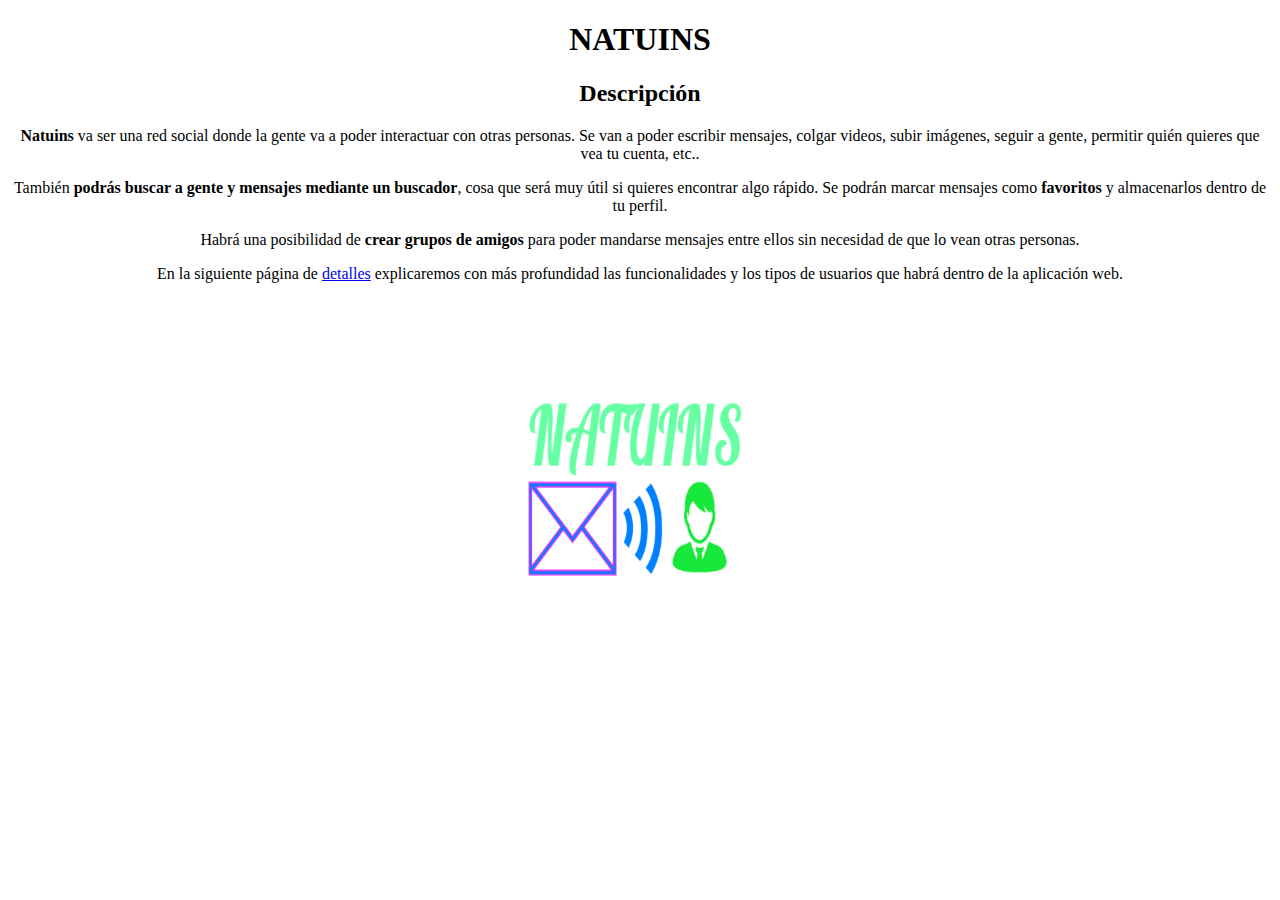
==== index.html @ 3162c026 "Add files via upload" ====
<!DOCTYPE html>
<html>
<head>
	<meta charset="UTF-8">
	<title>NATUINS</title>
</head>

<body>

	<div align="center">

	<h1>NATUINS</h1>

	<h2>Descripción</h2>

	<p><b>Natuins</b> va ser una red social donde la gente va a poder interactuar con otras personas. Se van a poder escribir mensajes, colgar videos, subir imágenes, seguir a gente, permitir quién quieres que vea tu cuenta, etc..</p>

	<p>También <b>podrás buscar a gente y mensajes mediante un buscador</b>, cosa que será muy útil si quieres encontrar algo rápido. Se podrán marcar mensajes como <b>favoritos</b> y almacenarlos dentro de tu perfil.</p>

	<p>Habrá una posibilidad de <b>crear grupos de amigos</b> para poder mandarse mensajes entre ellos sin necesidad de que lo vean otras personas.</p>

	<p>En la siguiente página de <a href="detalles.html">detalles</a> explicaremos con más profundidad las funcionalidades y los tipos de usuarios que habrá dentro de la aplicación web.</p>

	<img src="logotipo.png"	width ="500" height ="500"/>

</div>

</body>
</html>
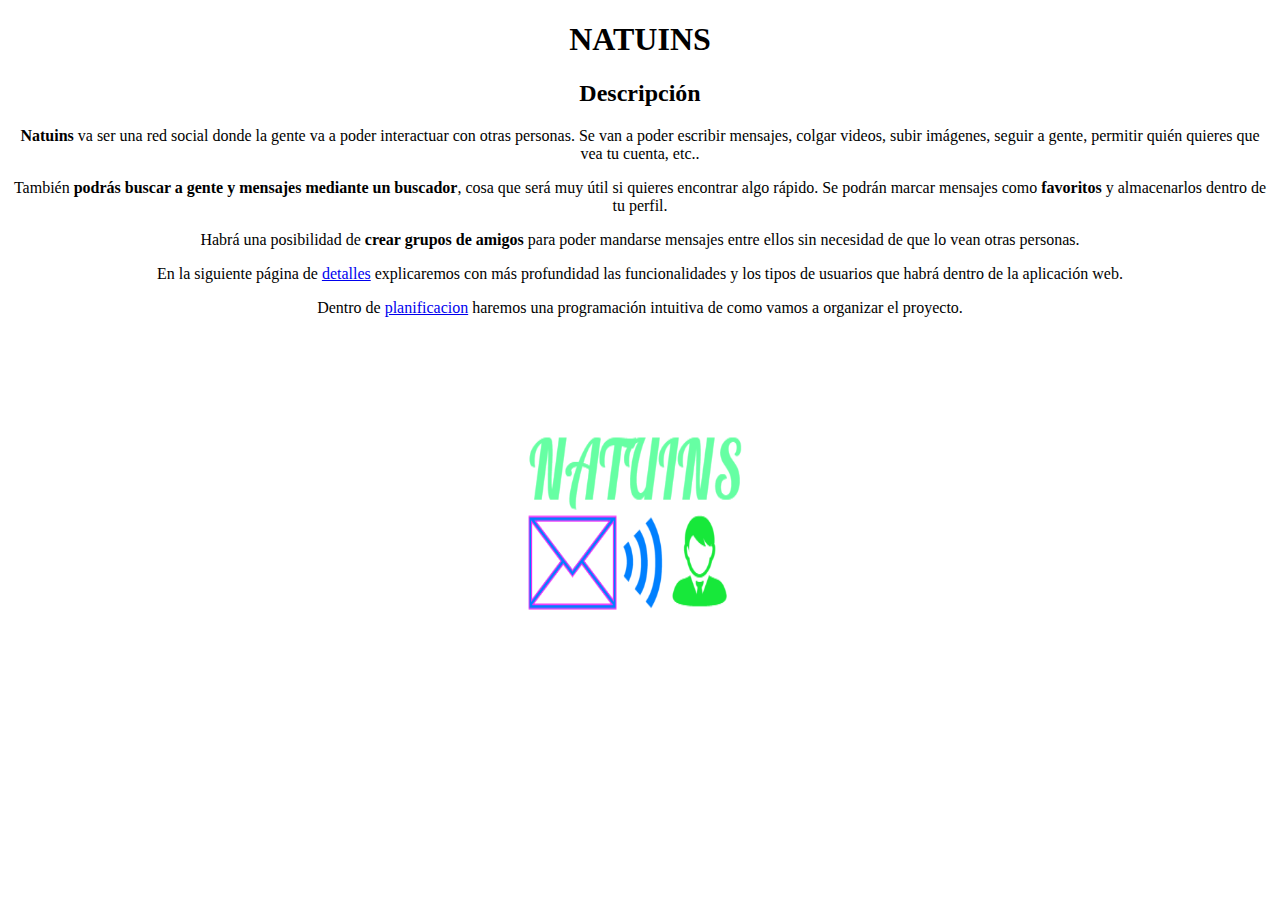
==== commit 36ad403c: "Add files via upload" ====
--- a/index.html
+++ b/index.html
@@ -21,6 +21,8 @@
 
 	<p>En la siguiente página de <a href="detalles.html">detalles</a> explicaremos con más profundidad las funcionalidades y los tipos de usuarios que habrá dentro de la aplicación web.</p>
 
+	<p>Dentro de <a href="planificacion.html">planificacion</a> haremos una programación intuitiva de como vamos a organizar el proyecto.</p>
+
 	<img src="logotipo.png"	width ="500" height ="500"/>
 
 </div>
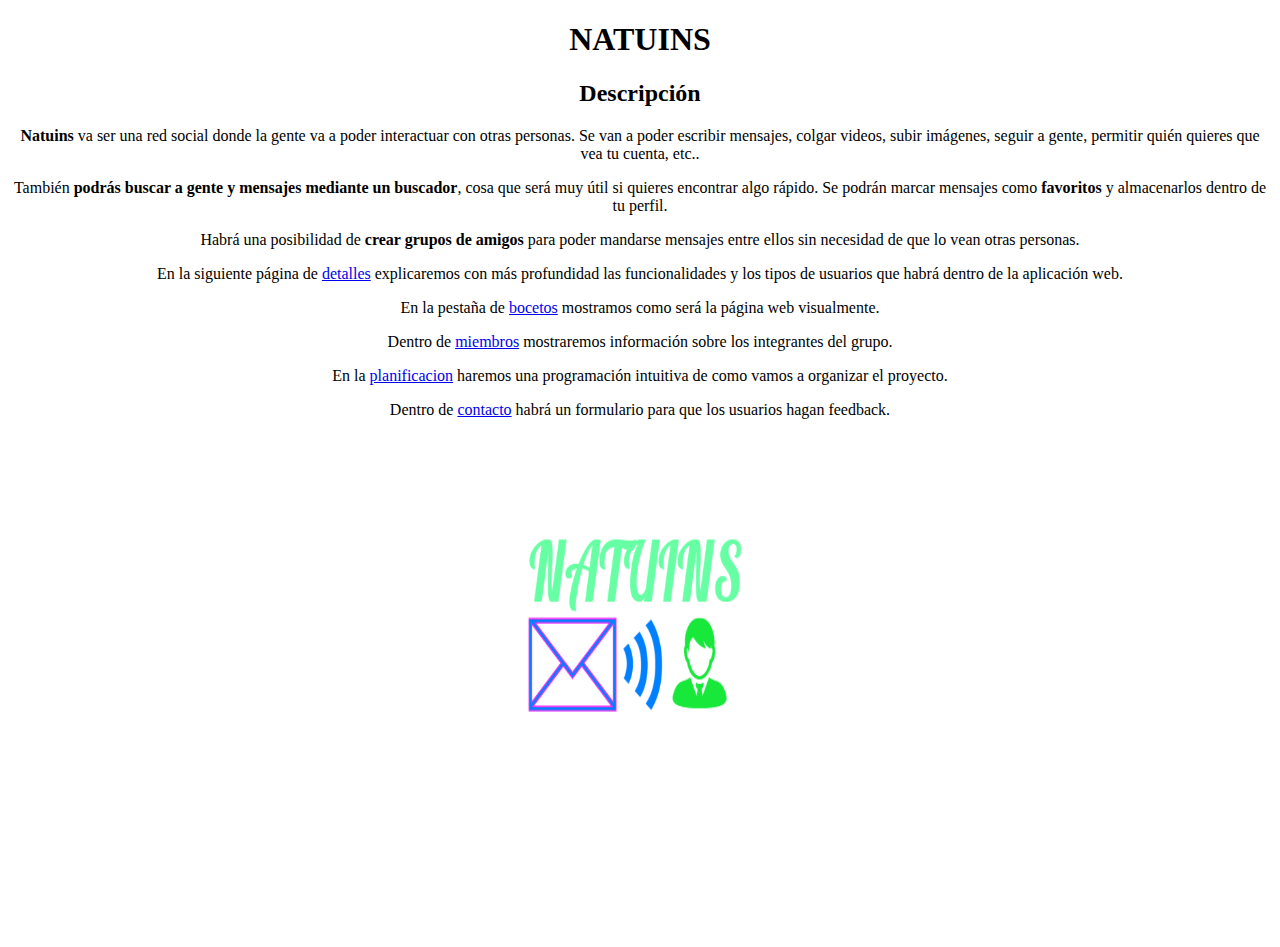
==== commit 567c97e6: "Add files via upload" ====
--- a/index.html
+++ b/index.html
@@ -21,7 +21,13 @@
 
 	<p>En la siguiente página de <a href="detalles.html">detalles</a> explicaremos con más profundidad las funcionalidades y los tipos de usuarios que habrá dentro de la aplicación web.</p>
 
-	<p>Dentro de <a href="planificacion.html">planificacion</a> haremos una programación intuitiva de como vamos a organizar el proyecto.</p>
+	<p>En la pestaña de <a href="bocetos.html">bocetos</a> mostramos como será la página web visualmente.</p>
+
+	<p>Dentro de <a href="miembros.html">miembros</a> mostraremos información sobre los integrantes del grupo.</p>
+
+	<p>En la <a href="planificacion.html">planificacion</a> haremos una programación intuitiva de como vamos a organizar el proyecto.</p>
+
+	<p>Dentro de <a href="contacto.html">contacto</a> habrá un formulario para que los usuarios hagan feedback.</p>
 
 	<img src="logotipo.png"	width ="500" height ="500"/>
 
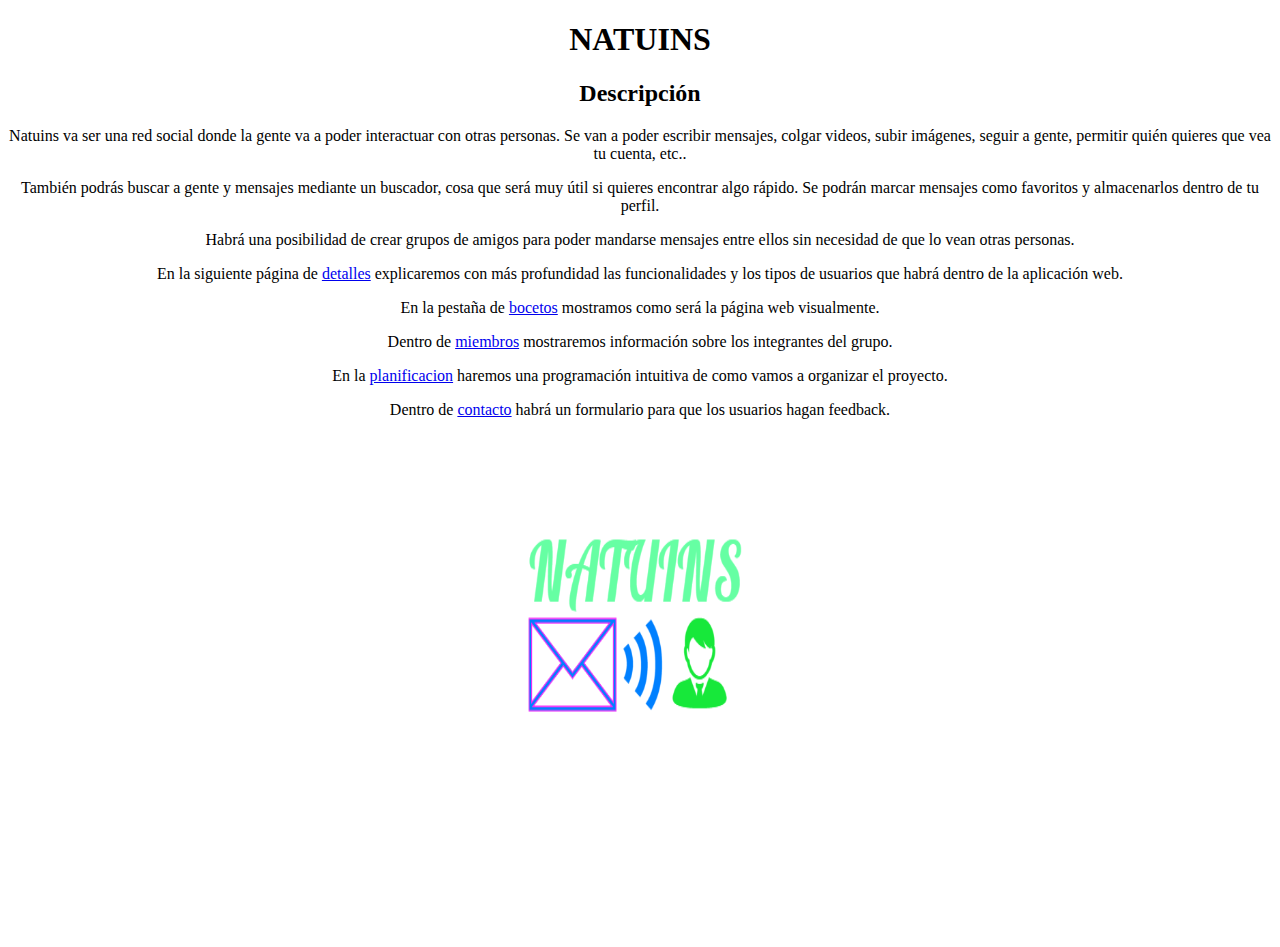
==== commit fe4b7a95: "Update index.html" ====
--- a/index.html
+++ b/index.html
@@ -3,6 +3,7 @@
 <head>
 	<meta charset="UTF-8">
 	<title>NATUINS</title>
+	<link rel="icon" href="img/favicon.png" type="image/png">
 </head>
 
 <body>
@@ -13,11 +14,11 @@
 
 	<h2>Descripción</h2>
 
-	<p><b>Natuins</b> va ser una red social donde la gente va a poder interactuar con otras personas. Se van a poder escribir mensajes, colgar videos, subir imágenes, seguir a gente, permitir quién quieres que vea tu cuenta, etc..</p>
+	<p>Natuins va ser una red social donde la gente va a poder interactuar con otras personas. Se van a poder escribir mensajes, colgar videos, subir imágenes, seguir a gente, permitir quién quieres que vea tu cuenta, etc..</p>
 
-	<p>También <b>podrás buscar a gente y mensajes mediante un buscador</b>, cosa que será muy útil si quieres encontrar algo rápido. Se podrán marcar mensajes como <b>favoritos</b> y almacenarlos dentro de tu perfil.</p>
+	<p>También podrás buscar a gente y mensajes mediante un buscador, cosa que será muy útil si quieres encontrar algo rápido. Se podrán marcar mensajes como favoritos y almacenarlos dentro de tu perfil.</p>
 
-	<p>Habrá una posibilidad de <b>crear grupos de amigos</b> para poder mandarse mensajes entre ellos sin necesidad de que lo vean otras personas.</p>
+	<p>Habrá una posibilidad de crear grupos de amigos para poder mandarse mensajes entre ellos sin necesidad de que lo vean otras personas.</p>
 
 	<p>En la siguiente página de <a href="detalles.html">detalles</a> explicaremos con más profundidad las funcionalidades y los tipos de usuarios que habrá dentro de la aplicación web.</p>
 
@@ -34,4 +35,4 @@
 </div>
 
 </body>
-</html>+</html>
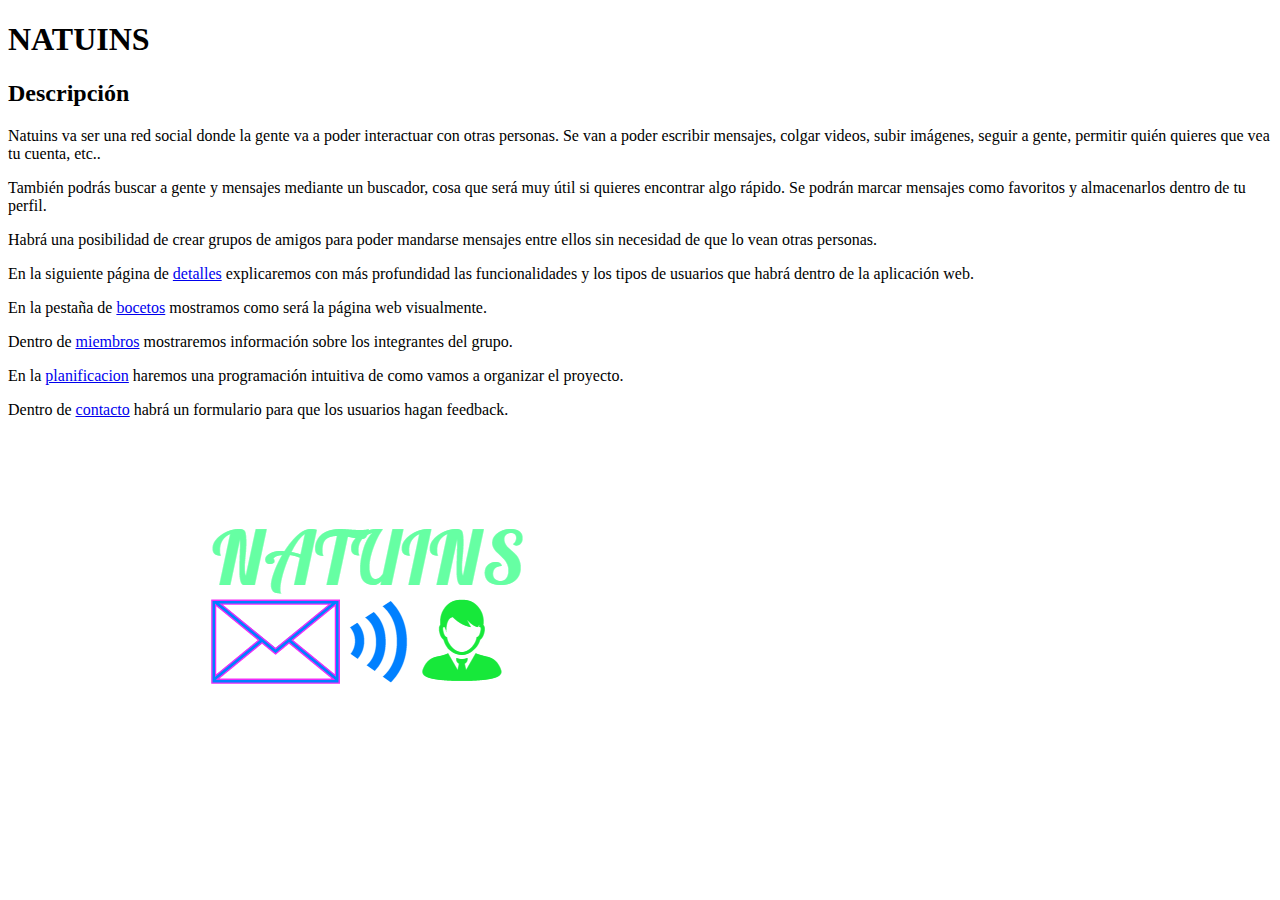
==== commit c087d31c: "Update index.html" ====
--- a/index.html
+++ b/index.html
@@ -8,7 +8,6 @@
 
 <body>
 
-	<div align="center">
 
 	<h1>NATUINS</h1>
 
@@ -30,9 +29,9 @@
 
 	<p>Dentro de <a href="contacto.html">contacto</a> habrá un formulario para que los usuarios hagan feedback.</p>
 
-	<img src="logotipo.png"	width ="500" height ="500"/>
+	<img src="logotipo.png"/>
 
-</div>
+
 
 </body>
 </html>
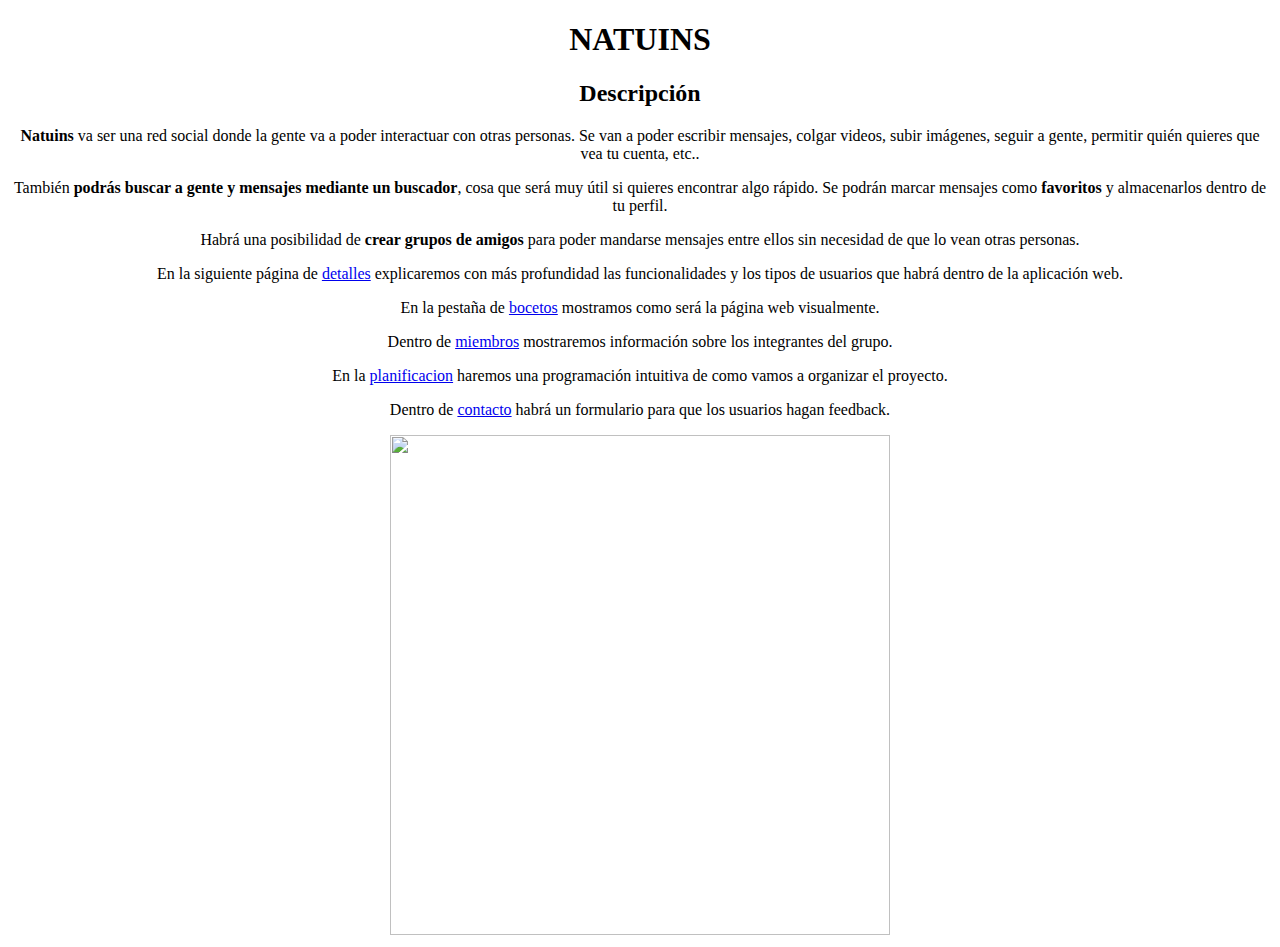
==== commit 62c7af05: "Add files via upload" ====
--- a/index.html
+++ b/index.html
@@ -8,16 +8,17 @@
 
 <body>
 
+	<div align="center">
 
 	<h1>NATUINS</h1>
 
 	<h2>Descripción</h2>
 
-	<p>Natuins va ser una red social donde la gente va a poder interactuar con otras personas. Se van a poder escribir mensajes, colgar videos, subir imágenes, seguir a gente, permitir quién quieres que vea tu cuenta, etc..</p>
+	<p><b>Natuins</b> va ser una red social donde la gente va a poder interactuar con otras personas. Se van a poder escribir mensajes, colgar videos, subir imágenes, seguir a gente, permitir quién quieres que vea tu cuenta, etc..</p>
 
-	<p>También podrás buscar a gente y mensajes mediante un buscador, cosa que será muy útil si quieres encontrar algo rápido. Se podrán marcar mensajes como favoritos y almacenarlos dentro de tu perfil.</p>
+	<p>También <b>podrás buscar a gente y mensajes mediante un buscador</b>, cosa que será muy útil si quieres encontrar algo rápido. Se podrán marcar mensajes como <b>favoritos</b> y almacenarlos dentro de tu perfil.</p>
 
-	<p>Habrá una posibilidad de crear grupos de amigos para poder mandarse mensajes entre ellos sin necesidad de que lo vean otras personas.</p>
+	<p>Habrá una posibilidad de <b>crear grupos de amigos</b> para poder mandarse mensajes entre ellos sin necesidad de que lo vean otras personas.</p>
 
 	<p>En la siguiente página de <a href="detalles.html">detalles</a> explicaremos con más profundidad las funcionalidades y los tipos de usuarios que habrá dentro de la aplicación web.</p>
 
@@ -29,9 +30,9 @@
 
 	<p>Dentro de <a href="contacto.html">contacto</a> habrá un formulario para que los usuarios hagan feedback.</p>
 
-	<img src="logotipo.png"/>
+	<img src="img/logotipo.png"	width ="500" height ="500"/>
 
-
+</div>
 
 </body>
-</html>
+</html>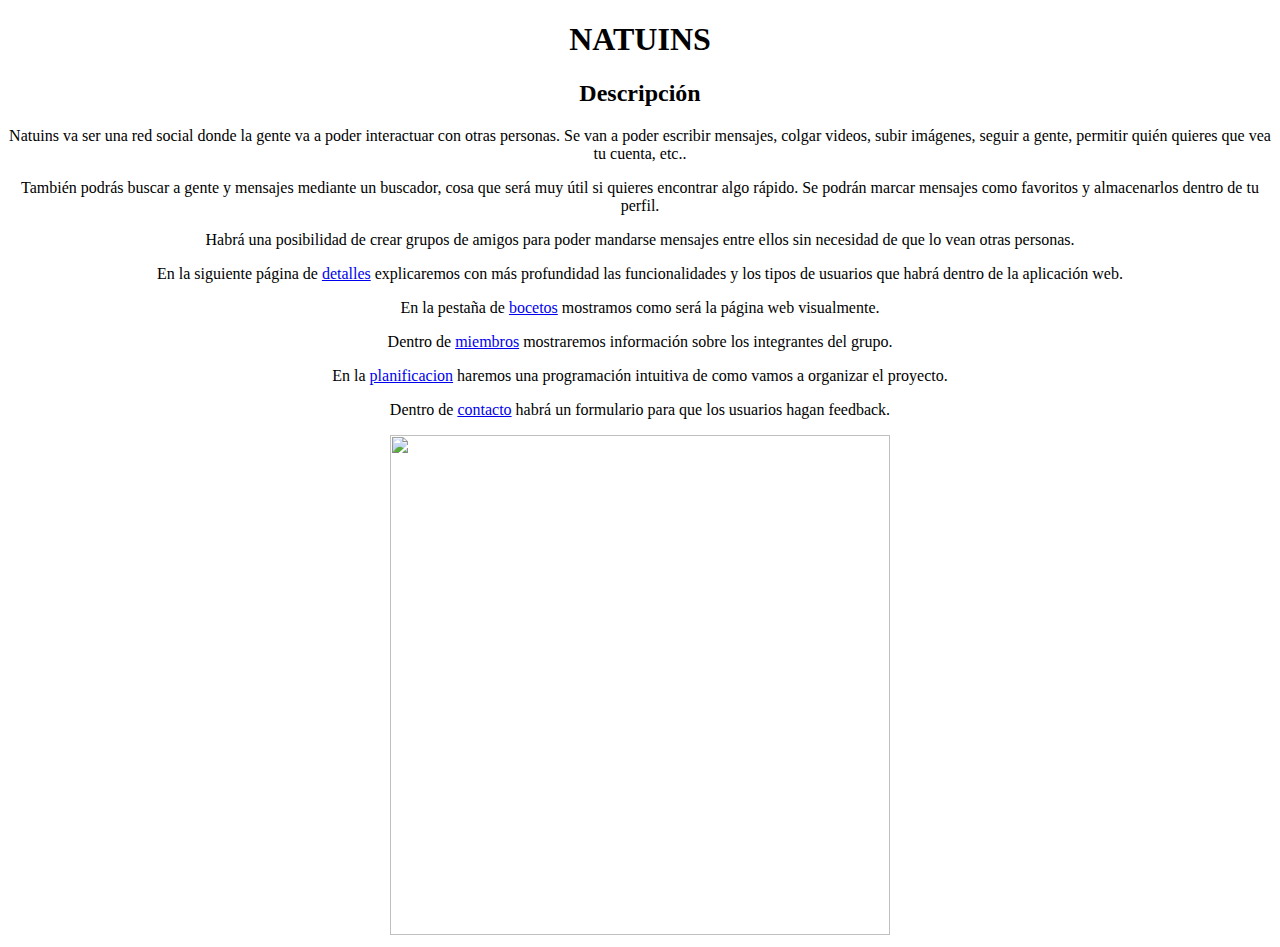
==== commit 0f887398: "Add files via upload" ====
--- a/index.html
+++ b/index.html
@@ -14,11 +14,11 @@
 
 	<h2>Descripción</h2>
 
-	<p><b>Natuins</b> va ser una red social donde la gente va a poder interactuar con otras personas. Se van a poder escribir mensajes, colgar videos, subir imágenes, seguir a gente, permitir quién quieres que vea tu cuenta, etc..</p>
+	<p>Natuins va ser una red social donde la gente va a poder interactuar con otras personas. Se van a poder escribir mensajes, colgar videos, subir imágenes, seguir a gente, permitir quién quieres que vea tu cuenta, etc..</p>
 
-	<p>También <b>podrás buscar a gente y mensajes mediante un buscador</b>, cosa que será muy útil si quieres encontrar algo rápido. Se podrán marcar mensajes como <b>favoritos</b> y almacenarlos dentro de tu perfil.</p>
+	<p>También podrás buscar a gente y mensajes mediante un buscador, cosa que será muy útil si quieres encontrar algo rápido. Se podrán marcar mensajes como favoritos y almacenarlos dentro de tu perfil.
 
-	<p>Habrá una posibilidad de <b>crear grupos de amigos</b> para poder mandarse mensajes entre ellos sin necesidad de que lo vean otras personas.</p>
+	<p>Habrá una posibilidad de crear grupos de amigos para poder mandarse mensajes entre ellos sin necesidad de que lo vean otras personas.</p>
 
 	<p>En la siguiente página de <a href="detalles.html">detalles</a> explicaremos con más profundidad las funcionalidades y los tipos de usuarios que habrá dentro de la aplicación web.</p>
 
